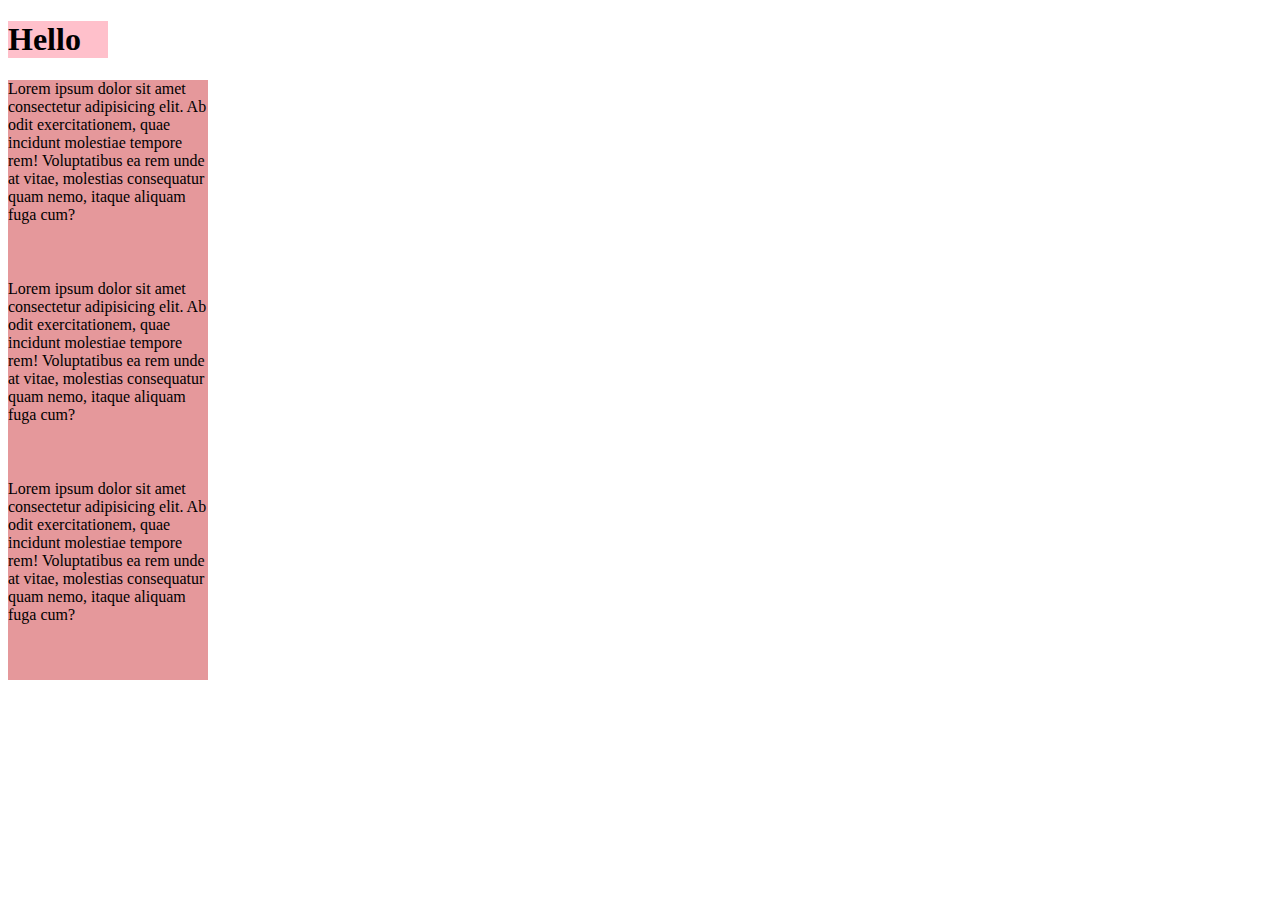
==== box model/index.html @ 868c8547 "begin box model" ====
<!DOCTYPE html>
<html lang="en">

<head>
    <meta charset="UTF-8">
    <meta name="viewport" content="width=device-width, initial-scale=1.0">
    <title>Box Model Demo</title>
    <link rel="stylesheet" href="app.css">
</head>

<body>
    <h1>Hello</h1>
    <div>
        Lorem ipsum dolor sit amet consectetur adipisicing elit. Ab odit exercitationem, quae incidunt molestiae tempore
        rem! Voluptatibus ea rem unde at vitae, molestias consequatur quam nemo, itaque aliquam fuga cum?
    </div>
    <div>
        Lorem ipsum dolor sit amet consectetur adipisicing elit. Ab odit exercitationem, quae incidunt molestiae tempore
        rem! Voluptatibus ea rem unde at vitae, molestias consequatur quam nemo, itaque aliquam fuga cum?
    </div>
    <div>
        Lorem ipsum dolor sit amet consectetur adipisicing elit. Ab odit exercitationem, quae incidunt molestiae tempore
        rem! Voluptatibus ea rem unde at vitae, molestias consequatur quam nemo, itaque aliquam fuga cum?
    </div>

</body>

</html>
---- box model/app.css ----
div {
    width: 200px;
    height: 200px;
    background-color: #e5989b;
}

h1 {
    background-color: pink;
    width: 100px;
}
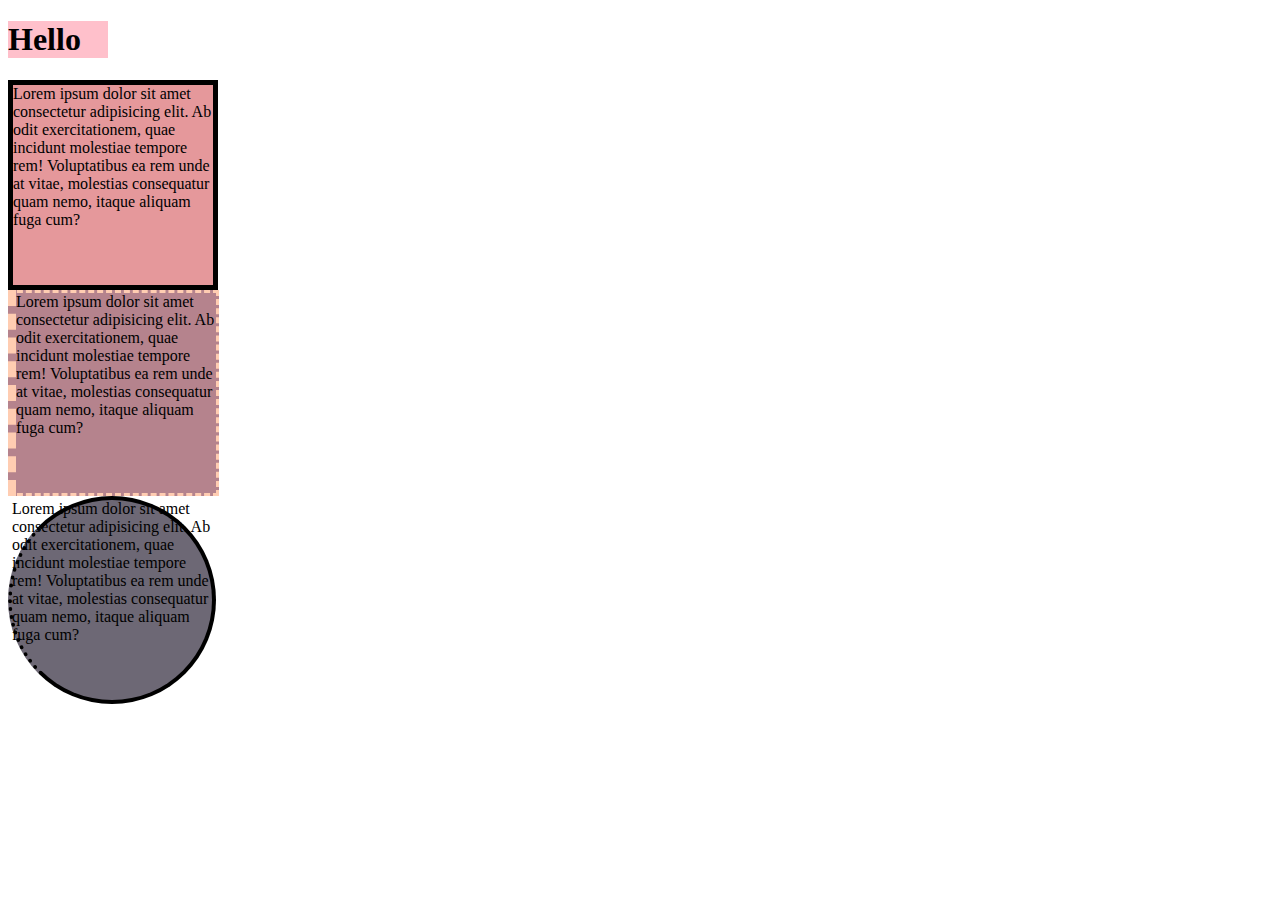
==== commit cdd7cce6: "add border and border radius" ====
--- a/box model/index.html
+++ b/box model/index.html
@@ -10,15 +10,15 @@
 
 <body>
     <h1>Hello</h1>
-    <div>
+    <div id="one">
         Lorem ipsum dolor sit amet consectetur adipisicing elit. Ab odit exercitationem, quae incidunt molestiae tempore
         rem! Voluptatibus ea rem unde at vitae, molestias consequatur quam nemo, itaque aliquam fuga cum?
     </div>
-    <div>
+    <div id="two">
         Lorem ipsum dolor sit amet consectetur adipisicing elit. Ab odit exercitationem, quae incidunt molestiae tempore
         rem! Voluptatibus ea rem unde at vitae, molestias consequatur quam nemo, itaque aliquam fuga cum?
     </div>
-    <div>
+    <div id="three">
         Lorem ipsum dolor sit amet consectetur adipisicing elit. Ab odit exercitationem, quae incidunt molestiae tempore
         rem! Voluptatibus ea rem unde at vitae, molestias consequatur quam nemo, itaque aliquam fuga cum?
     </div>
--- a/box model/app.css
+++ b/box model/app.css
@@ -7,4 +7,27 @@
 h1 {
     background-color: pink;
     width: 100px;
+}
+
+#one {
+    background-color: #e5989b;
+    border-width: 5px;
+    border-color: black;
+    border-style: solid;
+    /* box-sizing: border-box; */
+}
+
+#two {
+    background-color: #b5838d;
+    border-color: #ffcdb2;
+    border-width: 3px;
+    border-style: dashed;
+    border-left-width: 8px;
+}
+
+#three {
+    background-color: #6d6875;
+    border: 4px solid black;
+    border-left-style: dotted;
+    border-radius: 50%;
 }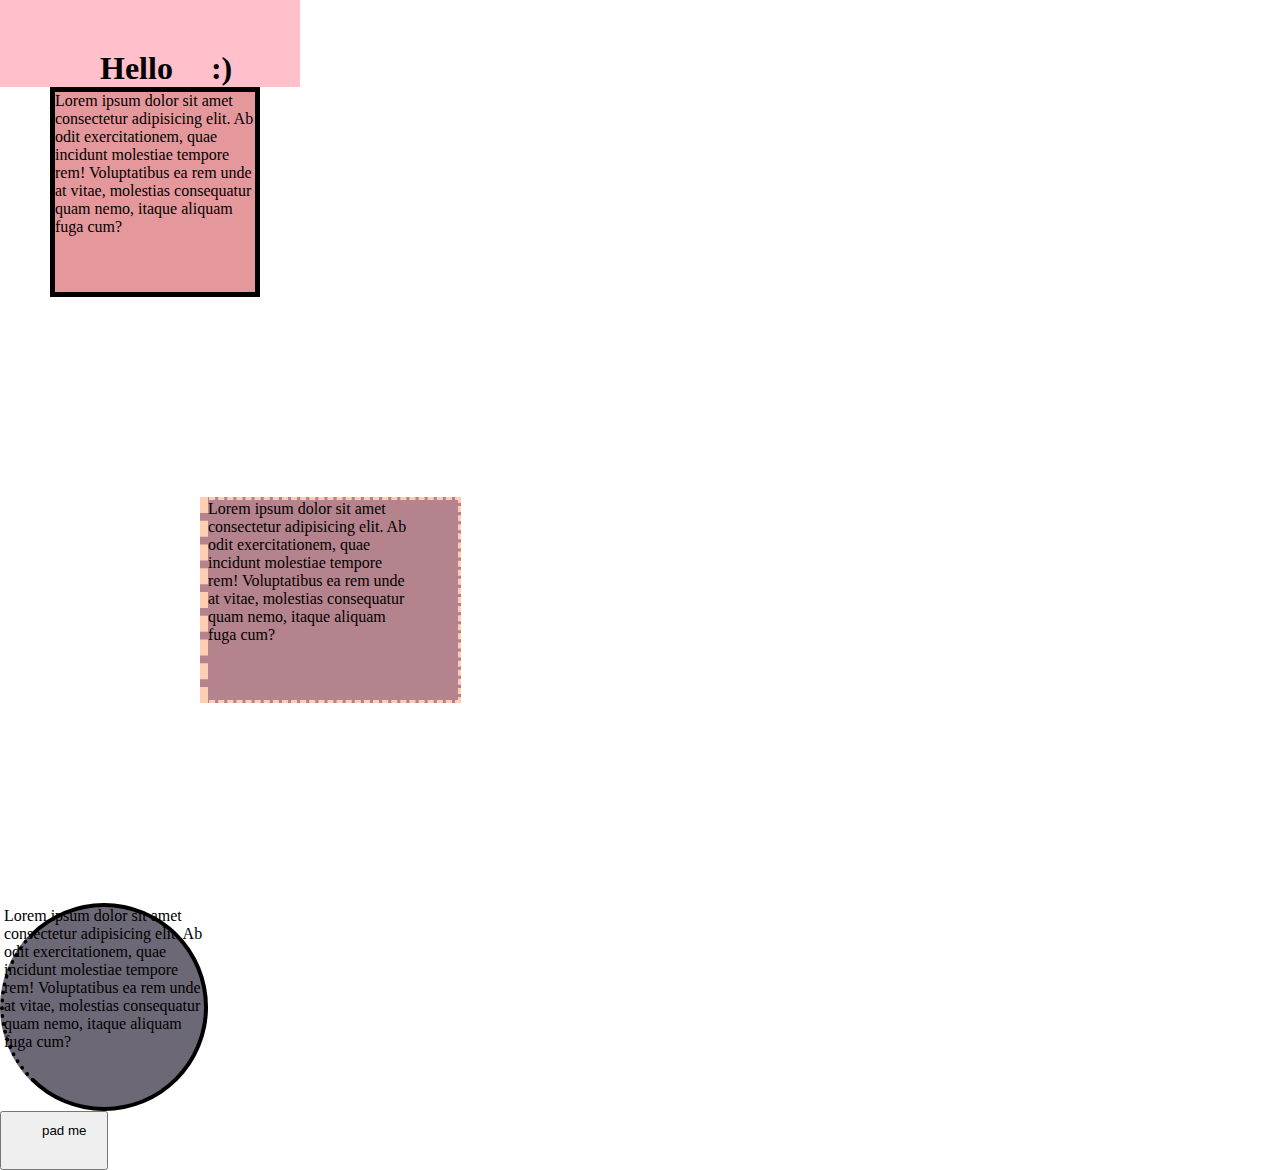
==== commit 6f10e2a3: "padding and margin" ====
--- a/box model/index.html
+++ b/box model/index.html
@@ -9,7 +9,7 @@
 </head>
 
 <body>
-    <h1>Hello</h1>
+    <h1>Hello <span>:)</span></h1>
     <div id="one">
         Lorem ipsum dolor sit amet consectetur adipisicing elit. Ab odit exercitationem, quae incidunt molestiae tempore
         rem! Voluptatibus ea rem unde at vitae, molestias consequatur quam nemo, itaque aliquam fuga cum?
@@ -23,6 +23,8 @@
         rem! Voluptatibus ea rem unde at vitae, molestias consequatur quam nemo, itaque aliquam fuga cum?
     </div>
 
+    <button>pad me</button>
+
 </body>
 
 </html>--- a/box model/app.css
+++ b/box model/app.css
@@ -1,12 +1,24 @@
+body {
+    margin: 0;
+}
+
 div {
     width: 200px;
     height: 200px;
     background-color: #e5989b;
 }
 
+span {
+    margin-left: 30px;
+    margin-top: 30px;
+}
+
 h1 {
     background-color: pink;
-    width: 100px;
+    width: 200px;
+    padding-left: 100px;
+    padding-top: 50px;
+    margin: 0;
 }
 
 #one {
@@ -15,6 +27,8 @@
     border-color: black;
     border-style: solid;
     /* box-sizing: border-box; */
+    margin-left: 50px;
+    margin-bottom: 100px;
 }
 
 #two {
@@ -23,6 +37,8 @@
     border-width: 3px;
     border-style: dashed;
     border-left-width: 8px;
+    padding-right: 50px;
+    margin: 200px;
 }
 
 #three {
@@ -30,4 +46,8 @@
     border: 4px solid black;
     border-left-style: dotted;
     border-radius: 50%;
+}
+
+button {
+    padding: 10px 20px 30px 40px;
 }